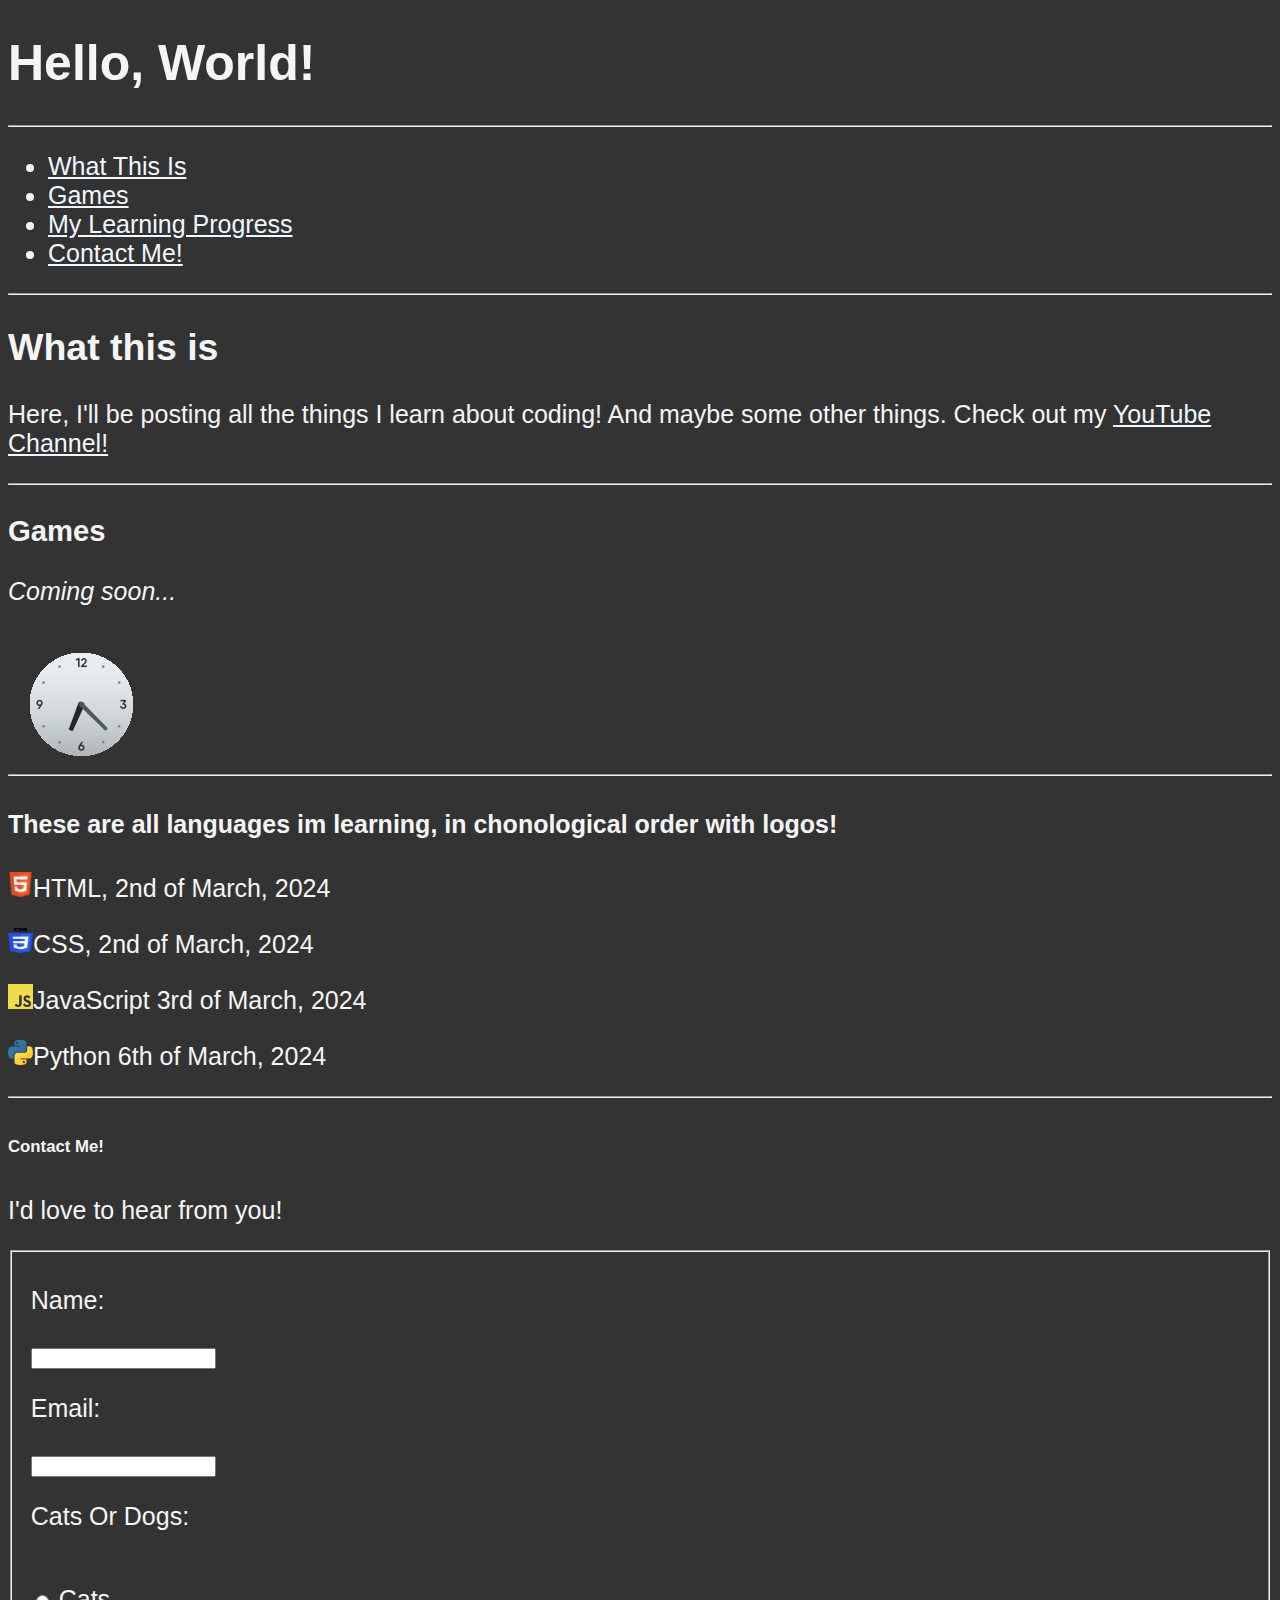
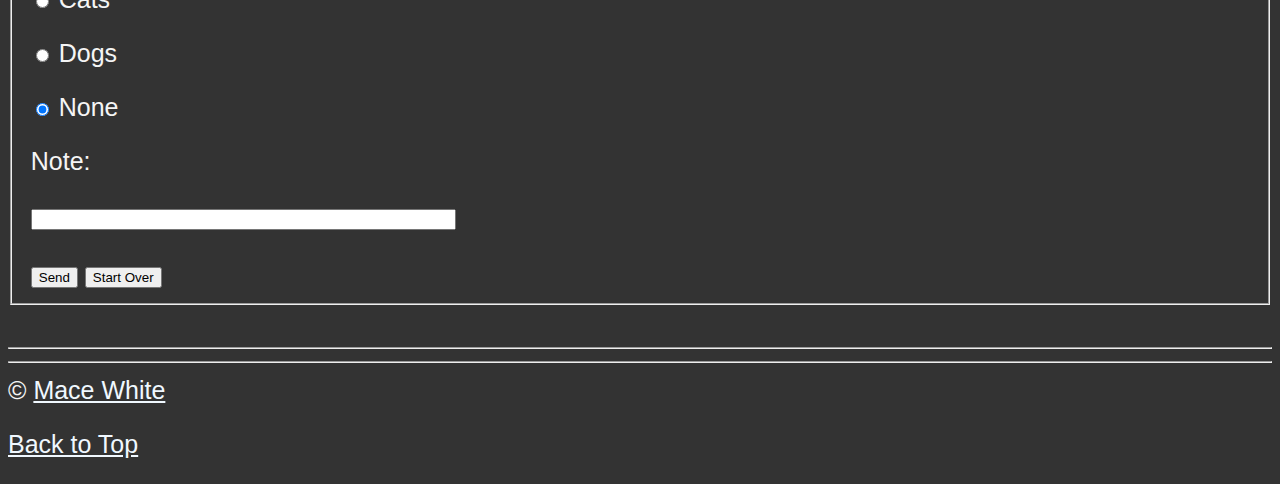
==== index.html @ 0be1222e "Add files via upload" ====
<!DOCTYPE html>
<html lang="en">

<head>
    <meta charset="UTF-8">
    <meta name="author" content="Mace">
    <meta name="description" content="This page contains all the things I learn">
<title>Mace.White</title> 
<link rel="icon" href="0100.png" type="image/x-icon">
<link rel="stylesheet" href="Main.css" type="text/css">
</head>

<body>
    <h1>Hello, World!</h1>

<hr>

<nav aria-label="primary-navigation">
    <ul>
        <li>
            <a href="#WhatThisIs">What This Is</a>
        </li>
        <li>
            <a href="#Games">Games</a>
        </li>
        <li>
            <a href="#Languages">My Learning Progress</a>
        </li>
        <li>
            <a href="#contact">Contact Me!</a>
        </li>
    </ul>
</nav>

<hr>

<main>

    <section id="WhatThisIs">
        <h2>What this is</h2>
    <p>Here, I'll be posting all the things I learn about coding! And maybe some other things. Check out my <a href="https://www.youtube.com/channel/UCPI-w4a5q-azC7LJW_skSKw">YouTube Channel!</a></p>
</section>

    <hr>
<section id="Games">
    <h3>Games</h3>
    <p><em>Coming soon...</em></p>
    <img src="ezgif-7-6c12bfc544.gif" alt="a clock going around">
</section>

<hr>
<section id="Languages">
    <h4>These are all languages im learning, in chonological 
    order with logos!</h4>
   <p><img src="html5-logo-2863461775.png" alt="HTML5 Logo" width="25" height="25">HTML, 2nd of March, 2024</p>  
    <p><img src="csslogo.png" alt="CSS Logo" width="25" height="25">CSS, 2nd of March, 2024</p>
    <p><img src="jslogo.png" alt="JavaScript Logo" width="25" height="25" loading="lazy">JavaScript 3rd of March, 2024</p>
    <p><img src="python logo1.png" alt="python logo" width="25" height="25" loading="lazy">Python 6th of March, 2024</p>


    
</section>
<hr>


<article id="contact">
    <h6>Contact Me!</h6>
    <p>I'd love to hear from you!</p>
<fieldset>
   <form action="mailto:macewhite@proton.me" method="post" enctype="text/plain">
    <p>Name:<br></p>
    <input type="text" name="name"><br>
    <p>Email:</p>
    <input type="text" name="mail"><br>
    <p>Cats Or Dogs:</p><br>
    <input type="radio" name="catsordogs" id="cats" value="cats">
    <label for="cats">Cats</label></p>    
    <input type="radio" name="catsordogs" id="dogs" value="dogs">
    <label for="dogs">Dogs</label></p>
    <input type="radio" name="catsordogs" id="none" value="" checked>
    <label for="none">None</label>
    <p>Note:</p>
    <input type="text" name="note" size="50"><br><br>
    <input type="submit" value="Send">
    <input type="reset" value="Start Over">
</form>
</fieldset>
    <br>




    </form>
    </fieldset>

</article>
</main>
 <hr>
<footer>
    <hr>
    &copy; <a href="about.html">Mace White</a>
    <p>
        <a href="#">Back to Top</a>
    </p>
</footer>
</body>

</html>
---- Main.css ----
html {
    font-size: 25px;
}

body {
    background-color: #333;
    color: whitesmoke;
}

a {
    color: aliceblue;
}

a:visited {
    color: lightgrey;
}

a:hover, a:active {
    color: #eee;
}

* {
    font-family: Arial, Calibri, sans-serif;
  }
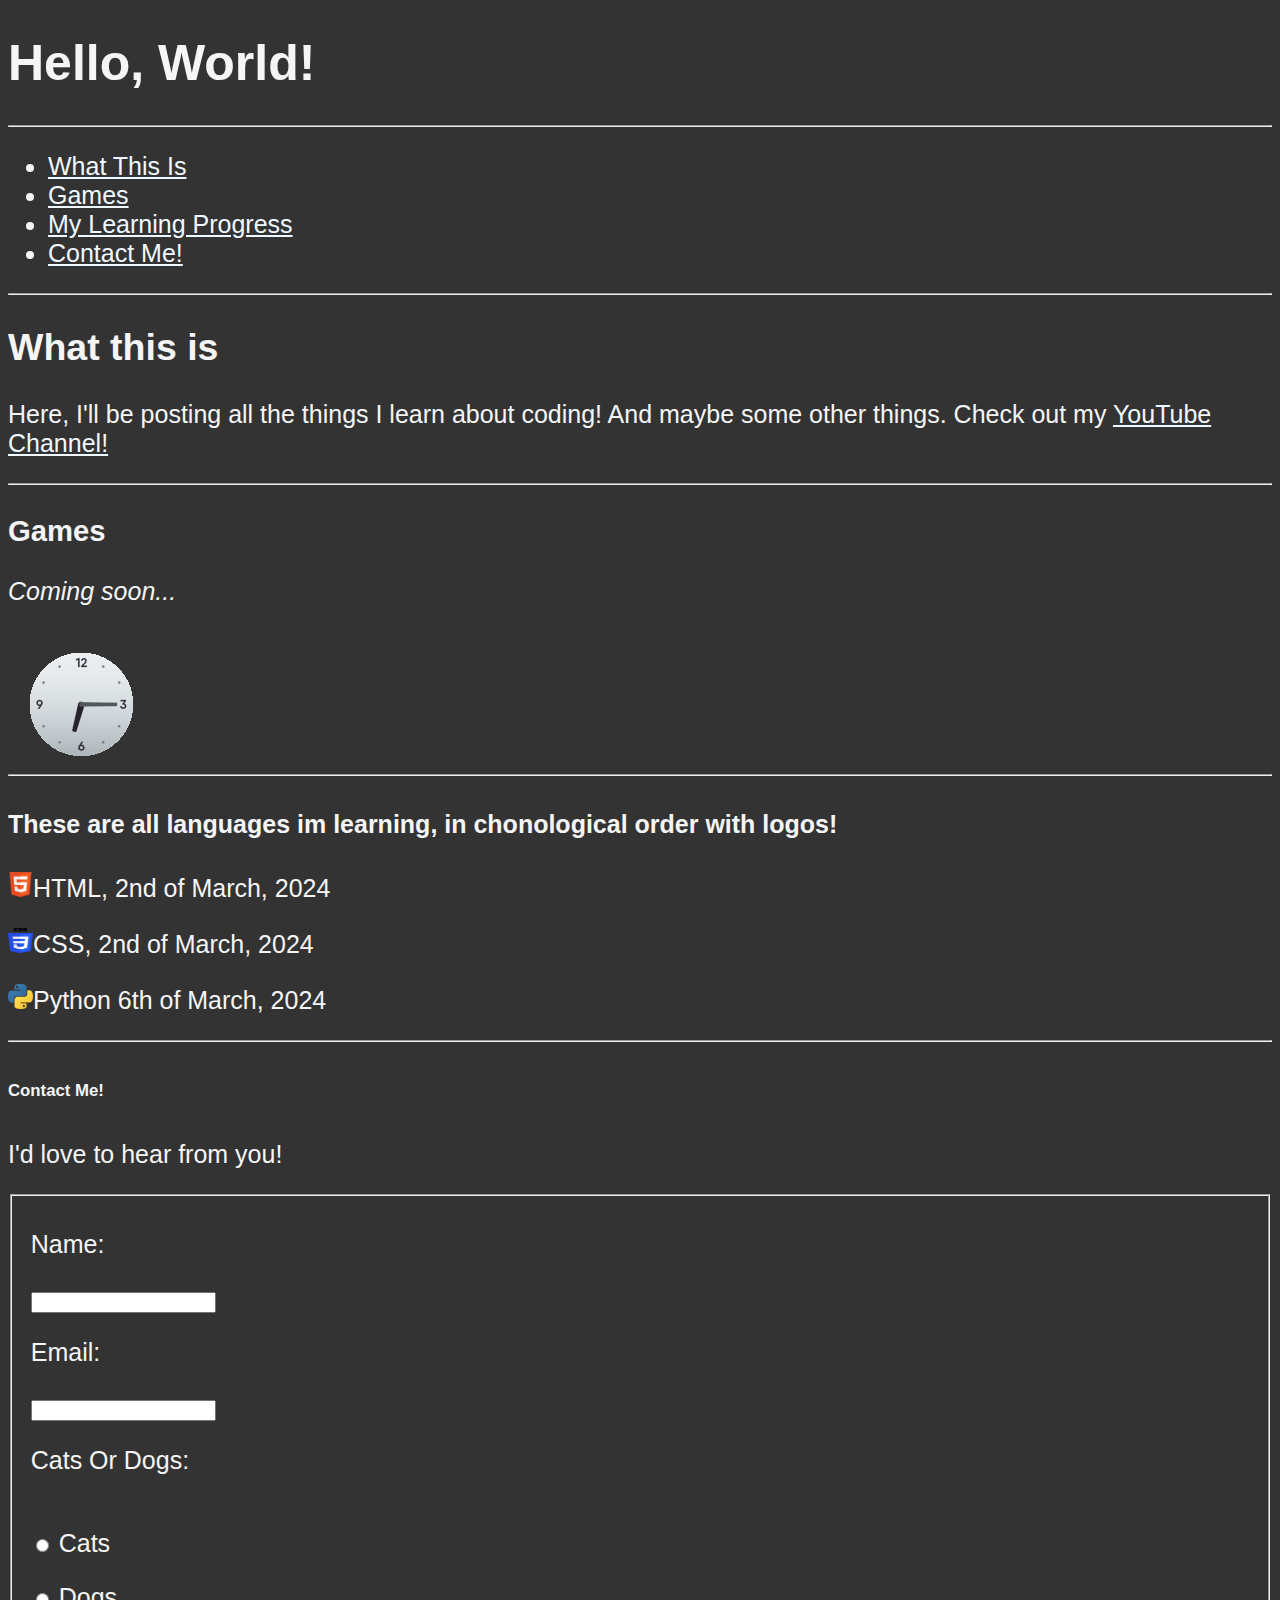
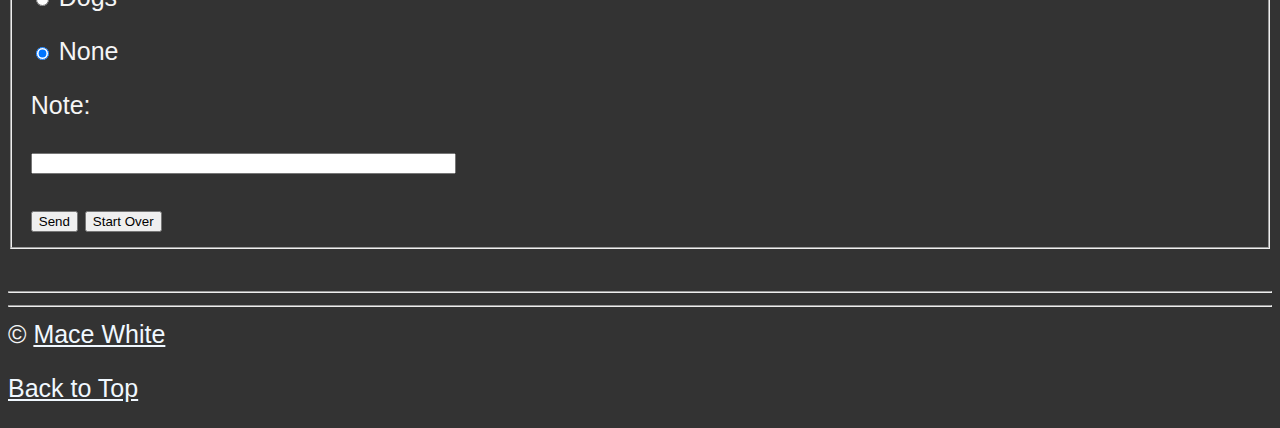
==== commit a50fde04: "Update index.html" ====
--- a/index.html
+++ b/index.html
@@ -54,7 +54,6 @@
     order with logos!</h4>
    <p><img src="html5-logo-2863461775.png" alt="HTML5 Logo" width="25" height="25">HTML, 2nd of March, 2024</p>  
     <p><img src="csslogo.png" alt="CSS Logo" width="25" height="25">CSS, 2nd of March, 2024</p>
-    <p><img src="jslogo.png" alt="JavaScript Logo" width="25" height="25" loading="lazy">JavaScript 3rd of March, 2024</p>
     <p><img src="python logo1.png" alt="python logo" width="25" height="25" loading="lazy">Python 6th of March, 2024</p>
 
 
@@ -105,4 +104,4 @@
 </footer>
 </body>
 
-</html>+</html>
